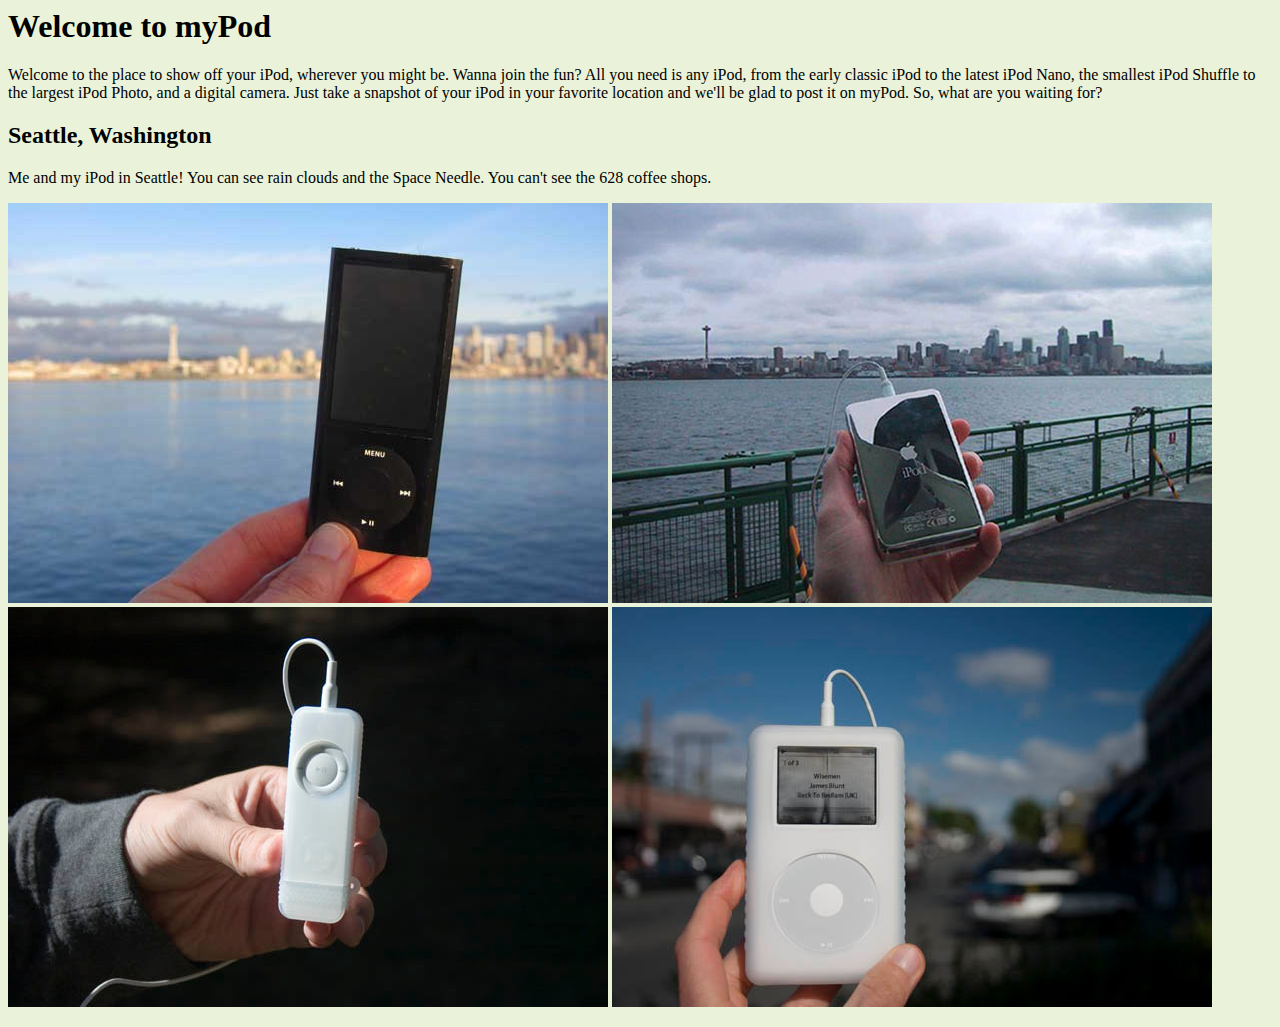
==== chapter5/index.html @ 3439f0fe "adding images" ====
<html>

<head>
    <title>myPod</title>
    <style type="text/css">
        body {
            background-color: #eaf3da;
        }
    </style>
</head>

<body>

    <h1>Welcome to myPod</h1>
    <p>
        Welcome to the place to show off your iPod, wherever you might be.
        Wanna join the fun? All you need is any iPod, from the early classic
        iPod to the latest iPod Nano, the smallest iPod Shuffle to the largest
        iPod Photo, and a digital camera. Just take a snapshot of your iPod in
        your favorite location and we'll be glad to post it on myPod. So, what
        are you waiting for?
    </p>

    <h2>Seattle, Washington</h2>
    <p>
        Me and my iPod in Seattle! You can see rain clouds and the
        Space Needle. You can't see the 628 coffee shops.
    </p>


    <p>
        <img src="photos/seattle_video_med.jpg" alt="My video iPod in Seattel, WA">
        <img src="photos/seattle_classic.jpg" alt="My video iPod in Seattel, WA">
        <img src="photos/seattle_shuffle.jpg" alt="My video iPod in Seattel, WA">
        <img src="photos/seattle_downtown.jpg" alt="My video iPod in Seattel, WA">
    </p>

</body>

</html>
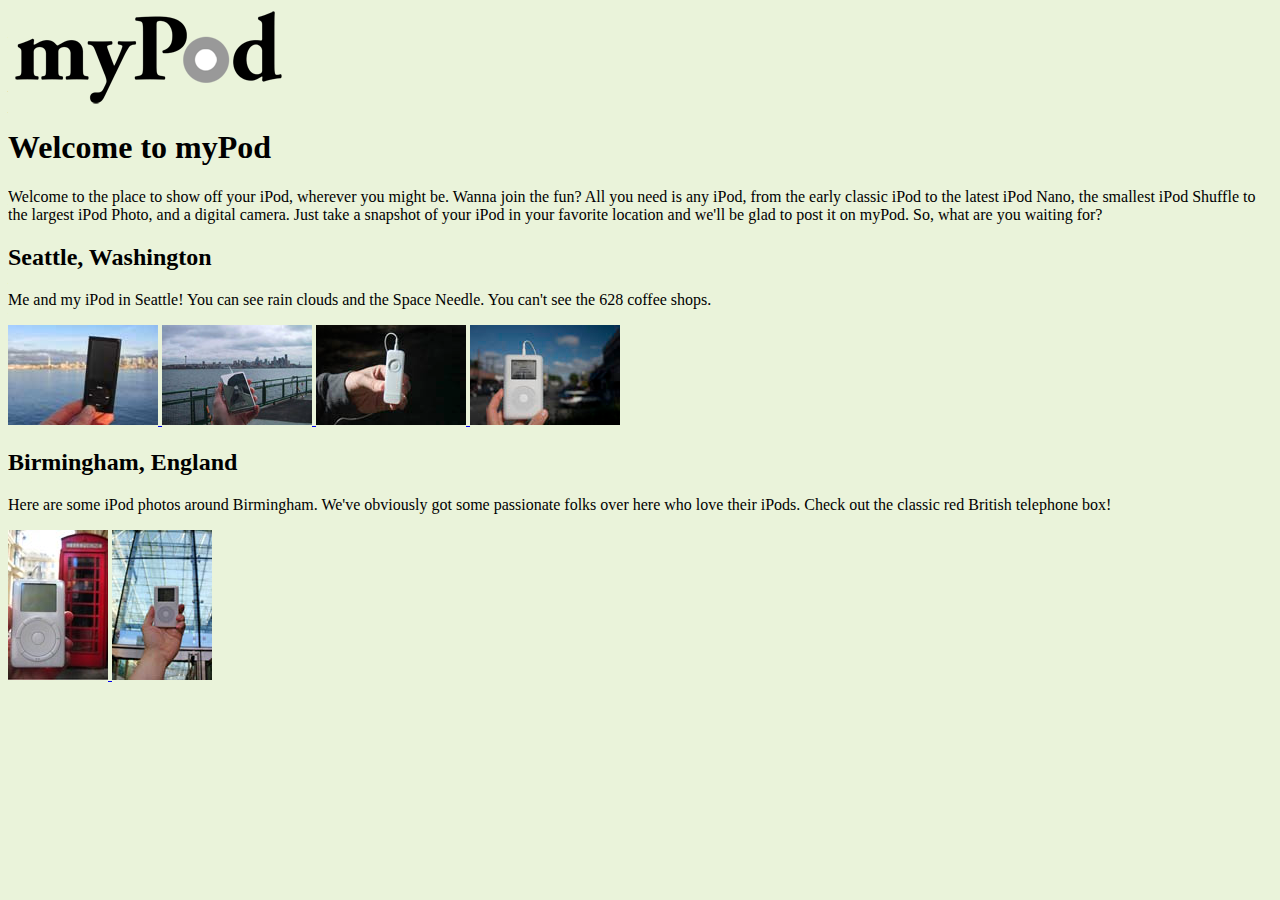
==== commit 118609ed: "5 meeting the media" ====
--- a/chapter5/index.html
+++ b/chapter5/index.html
@@ -10,6 +10,10 @@
 </head>
 
 <body>
+
+    <p>
+        <img src="logo/mypod.png" alt="myPod logo" >
+    </p>
 
     <h1>Welcome to myPod</h1>
     <p>
@@ -26,13 +30,35 @@
         Me and my iPod in Seattle! You can see rain clouds and the
         Space Needle. You can't see the 628 coffee shops.
     </p>
+    <p>
+        <a href="html/seattle_video_med.html">
+            <img src="./thumbnails/seattle_video_med.jpg" alt="My video iPod in Seattle, WA">
+        </a>
+        <a href="html/seattle_classic.html">
+            <img src="thumbnails/seattle_classic.jpg" alt="A classic iPod in Seattle, WA">
+        </a>
+        <a href="html/seattle_shuffle.html">
+            <img src="thumbnails/seattle_shuffle.jpg" alt="A iPod Shuffle in Seattle, WA">
+        </a>
+        <a href="html/seattle_downtown.html">
+            <img src="thumbnails/seattle_downtown.jpg" alt="An iPod in downtown Seattle, WA">
+        </a>
+    </p>
 
+    <h2>Birmingham, England</h2>
+    <p>
+        Here are some iPod photos around Birmingham. We've obviously got some
+        passionate folks over here who love their iPods. Check out the classic
+        red British telephone box!
+    </p>
 
     <p>
-        <img src="photos/seattle_video_med.jpg" alt="My video iPod in Seattel, WA">
-        <img src="photos/seattle_classic.jpg" alt="My video iPod in Seattel, WA">
-        <img src="photos/seattle_shuffle.jpg" alt="My video iPod in Seattel, WA">
-        <img src="photos/seattle_downtown.jpg" alt="My video iPod in Seattel, WA">
+        <a href="html/britain.html">
+            <img src="thumbnails/britain.jpg" alt="An iPod in Birmingham at a telephone box">
+        </a>
+        <a href="html/applestore.html">
+            <img src="thumbnails/applestore.jpg" alt="An iPod at the Birmingham Apple store">
+        </a>
     </p>
 
 </body>
